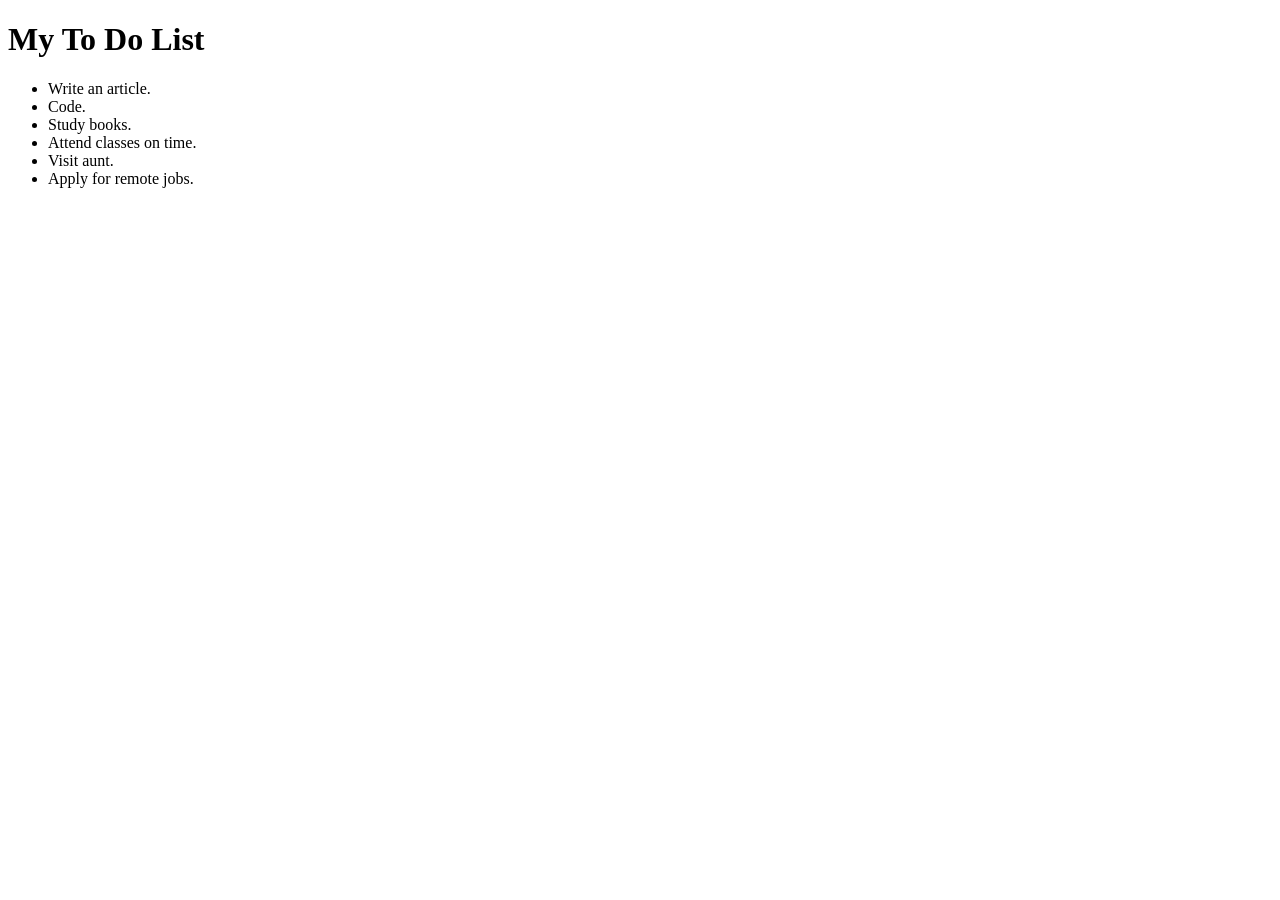
==== my-to-do-list.html @ 3276e461 "my first commit" ====
<!DOCTYPE html>
<html lang="en">
<head>
    <meta charset="UTF-8">
    <meta http-equiv="X-UA-Compatible" content="IE=edge">
    <meta name="viewport" content="width=device-width, initial-scale=1.0">
    <title>Document</title>
</head>
<body>
    <h1>My To Do List</h1>
    <ul>
        <li>Write an article. </li>
        <li>Code.</li>
        <li>Study books.</li>
        <li>Attend classes on time.</li>
        <li>Visit aunt.</li>
        <li>Apply for remote jobs.</li>
    </ul>
</body>
</html>
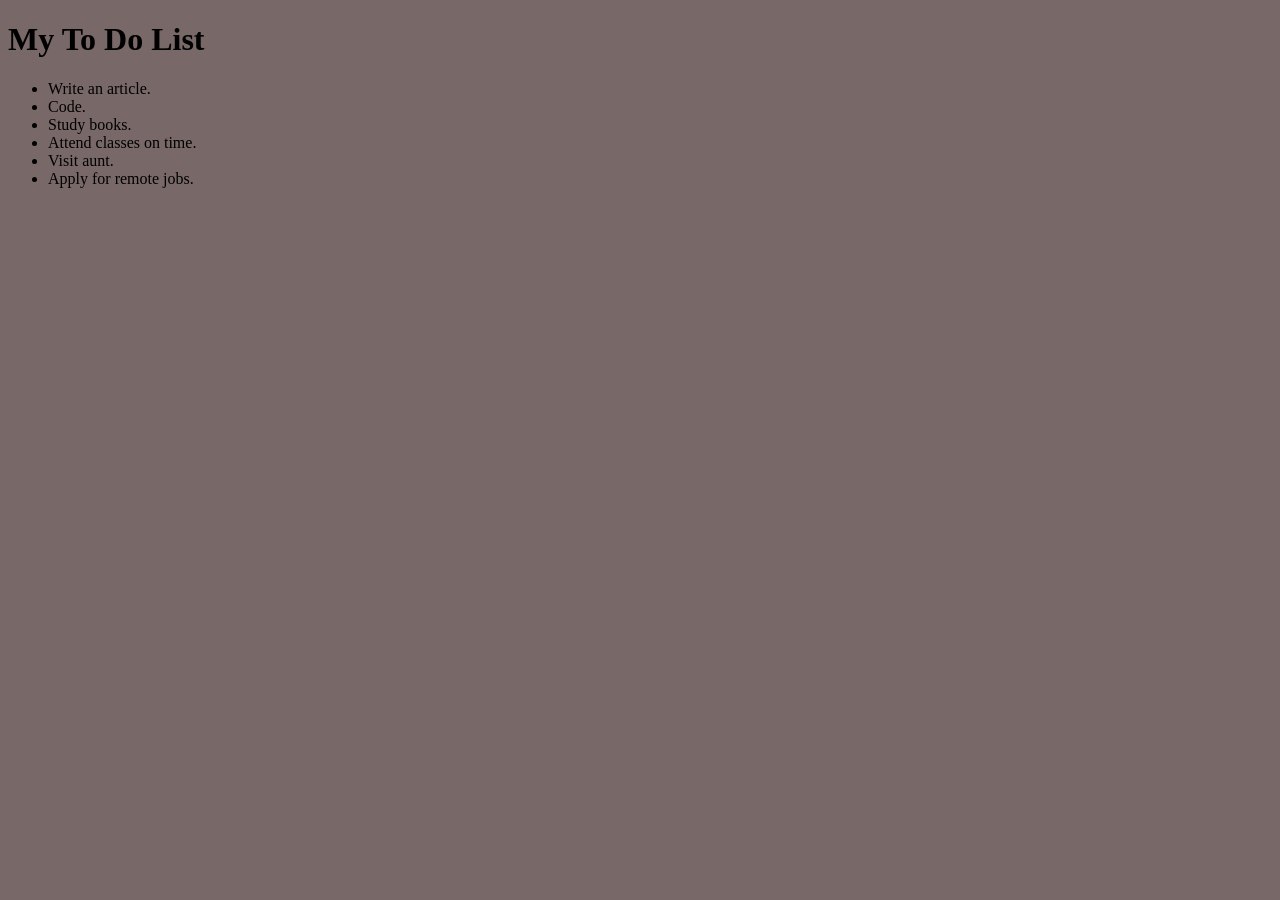
==== commit e64ab88d: "css add" ====
--- a/my-to-do-list.html
+++ b/my-to-do-list.html
@@ -4,7 +4,8 @@
     <meta charset="UTF-8">
     <meta http-equiv="X-UA-Compatible" content="IE=edge">
     <meta name="viewport" content="width=device-width, initial-scale=1.0">
-    <title>Document</title>
+    <title>To Do List</title>
+    <link rel="stylesheet" href="style.css">
 </head>
 <body>
     <h1>My To Do List</h1>
--- a/style.css
+++ b/style.css
@@ -0,0 +1,3 @@
+body{
+    background-color: rgb(121, 104, 104);
+}
